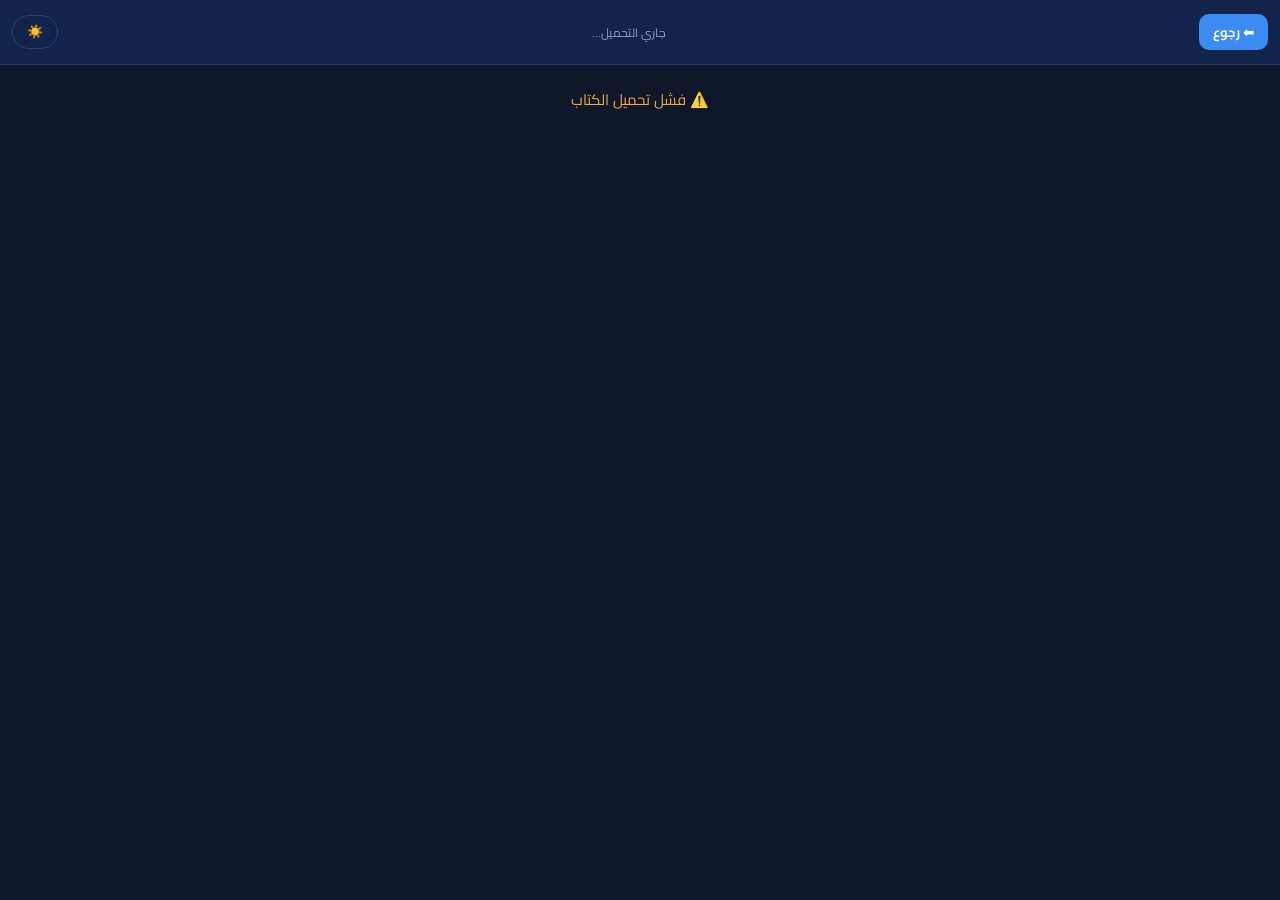
==== static/viewer.html @ 53235cf1 "Deploy to Vercel v1" ====
<!DOCTYPE html>
<html lang="ar" dir="rtl" data-theme="dark">
<head>
<meta charset="utf-8">
<meta name="viewport" content="width=device-width, initial-scale=1">
<title>KodNaqi Reader</title>
<link rel="stylesheet" href="/static/style.css">
<style>
  body { margin: 0; background: #0f172a; padding-top: 55px; }
  #bar { position: fixed; top: 0; left: 0; right: 0; background: var(--card); border-bottom: 1px solid var(--border); padding: 8px 12px; display: flex; justify-content: space-between; align-items: center; z-index: 999; }
  #bar button { width: auto; padding: 6px 14px; font-size: 13px; }
  #pages { display: flex; flex-direction: column; align-items: center; padding-bottom: 30px; gap: 12px; }
  canvas { background: #fff; box-shadow: 0 0 10px rgba(0,0,0,.5); border-radius: 4px; }
  .loading-text { text-align: center; margin-top: 30px; color: var(--accent); font-size: 15px; }
</style>
<script>
document.documentElement.dataset.theme=localStorage.getItem('kq-theme')||'dark';
var l=localStorage.getItem('kq-lang')||'ar';
document.documentElement.lang=l;document.documentElement.dir=l==='ar'?'rtl':'ltr';
</script>
</head>
<body>
<div id="bar">
  <button onclick="history.back()" id="backBtn">⬅</button>
  <span id="info" class="muted" style="font-size:12px">جاري التحميل...</span>
  <div class="ctrl">
    <button onclick="toggleTheme()" id="themeBtn">🌙</button>
  </div>
</div>
<div id="pages">
  <div id="loadingMsg" class="loading-text">⏳ يرجى الانتظار، جاري معالجة النصوص...</div>
</div>
<script src="/static/pdf.min.js"></script>
<script src="/static/pdf.worker.min.js"></script>
<script>
pdfjsLib.GlobalWorkerOptions.workerSrc='/static/pdf.worker.min.js';
const id=new URLSearchParams(location.search).get('id');
const ar=document.documentElement.lang==='ar';
backBtn.textContent=ar?'⬅ رجوع':'⬅ Back';
function toggleTheme(){const th=document.documentElement.dataset.theme==='dark'?'light':'dark';document.documentElement.dataset.theme=th;localStorage.setItem('kq-theme',th);themeBtn.textContent=th==='dark'?'☀️':'🌙';}
themeBtn.textContent=document.documentElement.dataset.theme==='dark'?'☀️':'🌙';

(async()=>{
  try{
    const resp=await fetch('/api/book/'+id+'/pdf');
    if(!resp.ok){document.getElementById('loadingMsg').textContent='⚠️ فشل تحميل الكتاب';return;}
    const buf=await resp.arrayBuffer();
    
    const pdf=await pdfjsLib.getDocument({
      data: buf,
      cMapUrl: 'https://cdnjs.cloudflare.com/ajax/libs/pdf.js/3.11.174/cmaps/',
      cMapPacked: true,
      standardFontDataUrl: 'https://cdnjs.cloudflare.com/ajax/libs/pdf.js/3.11.174/standard_fonts/',
      disableFontFace: true,  // 👈 إجبار المتصفح على تجاهل الخطوط التالفة
      useSystemFonts: true    // 👈 استخدام خطوط الهاتف
    }).promise;
    
    document.getElementById('loadingMsg').style.display = 'none';
    info.textContent=pdf.numPages+(ar?' صفحة':' pages');
    
    const cont=document.getElementById('pages');
    const outputScale = window.devicePixelRatio || 1;
    const containerWidth = window.innerWidth - 20; 
    
    for(let p=1;p<=pdf.numPages;p++){
      const page=await pdf.getPage(p);
      const unscaledViewport = page.getViewport({scale: 1});
      const scale = containerWidth / unscaledViewport.width;
      const viewport = page.getViewport({scale: scale});
      
      const canvas = document.createElement('canvas');
      const context = canvas.getContext('2d');
      
      canvas.width = Math.floor(viewport.width * outputScale);
      canvas.height = Math.floor(viewport.height * outputScale);
      canvas.style.width = Math.floor(viewport.width) + "px";
      canvas.style.height = Math.floor(viewport.height) + "px";
      
      const transform = outputScale !== 1 ? [outputScale, 0, 0, outputScale, 0, 0] : null;
      cont.appendChild(canvas);
      
      await page.render({canvasContext: context, transform: transform, viewport: viewport}).promise;
    }
  }catch(e){
    document.getElementById('loadingMsg').textContent='⚠️ خطأ: '+e.message;
  }
})();
</script>
</body>
</html>
---- static/style.css ----
@font-face{font-family:'AppFont';font-weight:400;src:url('/static/fonts/cairo-400.woff2') format('woff2');unicode-range:U+0600-06FF,U+0750-077F,U+FB50-FDFF,U+FE70-FEFF;}
@font-face{font-family:'AppFont';font-weight:600;src:url('/static/fonts/cairo-600.woff2') format('woff2');unicode-range:U+0600-06FF,U+0750-077F,U+FB50-FDFF,U+FE70-FEFF;}
@font-face{font-family:'AppFont';font-weight:700;src:url('/static/fonts/cairo-700.woff2') format('woff2');unicode-range:U+0600-06FF,U+0750-077F,U+FB50-FDFF,U+FE70-FEFF;}
@font-face{font-family:'AppFont';font-weight:400;src:url('/static/fonts/poppins-400.woff2') format('woff2');unicode-range:U+0000-024F;}
@font-face{font-family:'AppFont';font-weight:600;src:url('/static/fonts/poppins-600.woff2') format('woff2');unicode-range:U+0000-024F;}
@font-face{font-family:'AppFont';font-weight:700;src:url('/static/fonts/poppins-700.woff2') format('woff2');unicode-range:U+0000-024F;}

:root[data-theme="dark"]{--bg:#0a1730;--card:#12244a;--text:#eaf1fb;--muted:#8fa3c8;--accent:#f2a93b;--accent2:#3b8cf2;--input:#0b1936;--border:#26436f;--ok:#2fbf71;}
:root[data-theme="light"]{--bg:#eef3fa;--card:#ffffff;--text:#10264d;--muted:#5a6f92;--accent:#e89b1c;--accent2:#2176e0;--input:#ffffff;--border:#cfdaea;--ok:#1d9e5b;}

*{box-sizing:border-box;font-family:'AppFont',Tahoma,sans-serif;}
body{margin:0;background:var(--bg);color:var(--text);transition:background .3s,color .3s;}
.wrap{max-width:700px;margin:0 auto;padding:16px;}
.card{background:var(--card);border:1px solid var(--border);border-radius:14px;padding:18px;margin-bottom:12px;box-shadow:0 2px 8px rgba(0,0,0,.12);}
h1{color:var(--accent);font-size:22px;text-align:center;font-weight:700;margin:10px 0;}
h2{color:var(--accent2);font-size:18px;font-weight:700;}

input,button{width:100%;padding:11px 14px;margin:6px 0;border-radius:10px;font-size:15px;font-family:inherit;}
input{background:var(--input);border:1px solid var(--border);color:var(--text);outline:none;transition:border-color .2s,box-shadow .2s;}
input:focus{border-color:var(--accent2);box-shadow:0 0 0 3px rgba(59,140,242,.18);}
button{background:var(--accent2);color:#fff;font-weight:700;border:none;cursor:pointer;transition:opacity .2s;}
button:active{opacity:.85;}
button.off{background:var(--muted);}
button.red{background:#d64545;}

.topbar{display:flex;justify-content:space-between;align-items:center;margin-bottom:8px;gap:8px;}
.ctrl{display:flex;gap:6px;}
.ctrl button{width:auto;padding:6px 13px;font-size:13px;background:var(--card);border:1px solid var(--border);color:var(--text);border-radius:20px;font-weight:600;}
.pill{font-size:11px;padding:3px 10px;border-radius:20px;background:rgba(47,191,113,.15);color:var(--ok);font-weight:700;white-space:nowrap;}
.pill.no{background:rgba(143,163,200,.15);color:var(--muted);}
.book{display:flex;justify-content:space-between;align-items:center;gap:10px;}
.subj{color:var(--accent);font-size:12px;font-weight:600;}
small,.muted{color:var(--muted);}
.err{color:#e05c5c;}
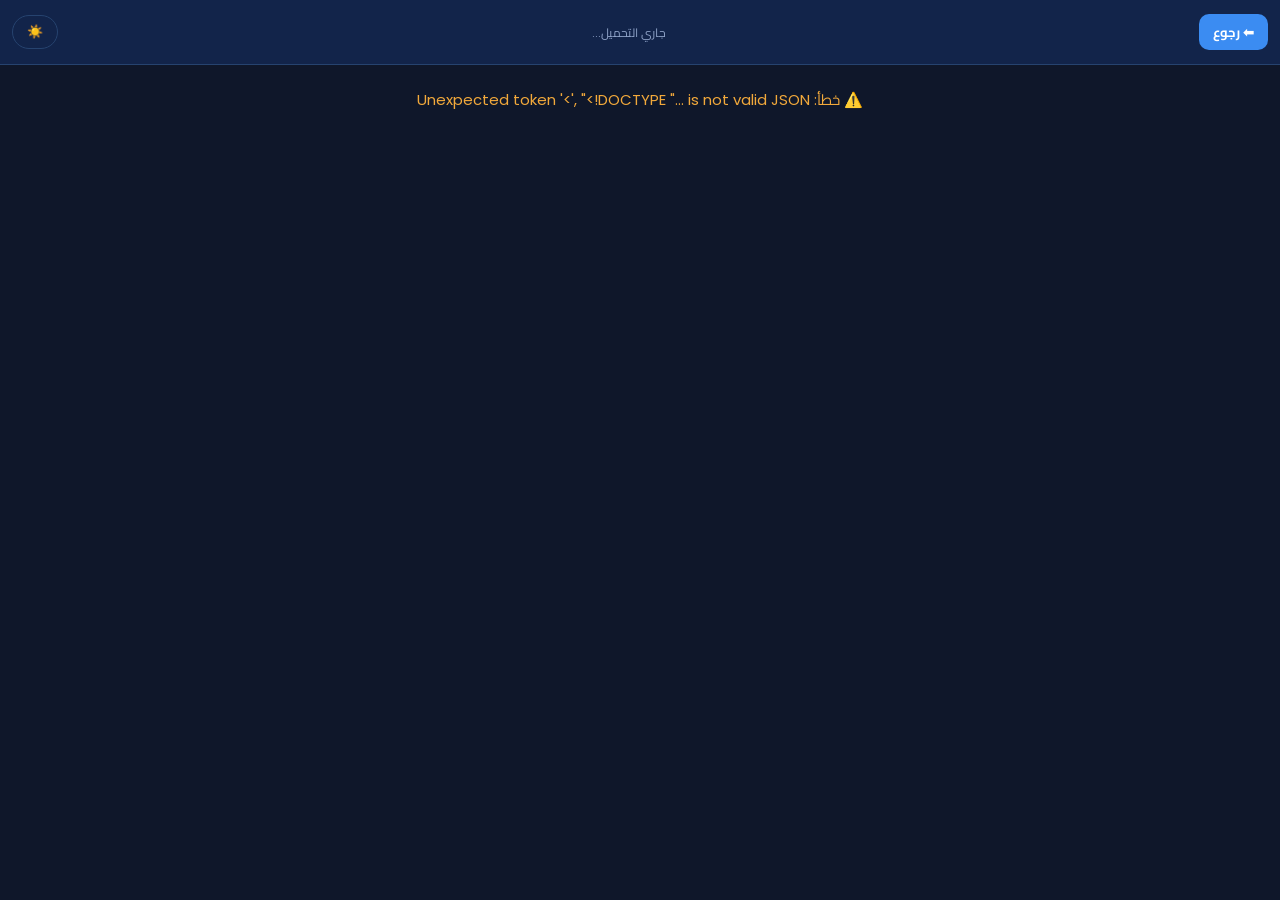
==== commit 848ce90a: "Perf: Bypass server-side PDF processing for instant loading and use CSS watermark" ====
--- a/static/viewer.html
+++ b/static/viewer.html
@@ -6,11 +6,18 @@
 <title>KodNaqi Reader</title>
 <link rel="stylesheet" href="/static/style.css">
 <style>
-  body { margin: 0; background: #0f172a; padding-top: 55px; }
+  body { margin: 0; background: #0f172a; padding-top: 55px; overflow-x: hidden; }
   #bar { position: fixed; top: 0; left: 0; right: 0; background: var(--card); border-bottom: 1px solid var(--border); padding: 8px 12px; display: flex; justify-content: space-between; align-items: center; z-index: 999; }
   #bar button { width: auto; padding: 6px 14px; font-size: 13px; }
-  #pages { display: flex; flex-direction: column; align-items: center; padding-bottom: 30px; gap: 12px; }
+  
+  #pages-container { position: relative; display: flex; flex-direction: column; align-items: center; padding-bottom: 30px; gap: 12px; }
   canvas { background: #fff; box-shadow: 0 0 10px rgba(0,0,0,.5); border-radius: 4px; }
+  .page-placeholder { width: 100%; max-width: 1000px; background: #1e293b; display: flex; justify-content: center; align-items: center; color: #64748b; border-radius: 4px; }
+  
+  /* طبقة العلامة المائية */
+  #watermark-layer { position: absolute; top: 0; left: 0; width: 100%; height: 100%; pointer-events: none; z-index: 10; overflow: hidden; }
+  .watermark-text { position: absolute; color: rgba(150, 150, 150, 0.25); font-size: 18px; font-weight: bold; transform: rotate(-30deg); white-space: nowrap; font-family: sans-serif; }
+  
   .loading-text { text-align: center; margin-top: 30px; color: var(--accent); font-size: 15px; }
 </style>
 <script>
@@ -27,9 +34,12 @@
     <button onclick="toggleTheme()" id="themeBtn">🌙</button>
   </div>
 </div>
-<div id="pages">
-  <div id="loadingMsg" class="loading-text">⏳ يرجى الانتظار، جاري معالجة النصوص...</div>
+
+<div id="pages-container">
+  <div id="loadingMsg" class="loading-text">⏳ جاري تحميل الكتاب (سريع جداً الآن)...</div>
+  <div id="watermark-layer"></div>
 </div>
+
 <script src="/static/pdf.min.js"></script>
 <script src="/static/pdf.worker.min.js"></script>
 <script>
@@ -42,45 +52,83 @@
 
 (async()=>{
   try{
-    const resp=await fetch('/api/book/'+id+'/pdf');
-    if(!resp.ok){document.getElementById('loadingMsg').textContent='⚠️ فشل تحميل الكتاب';return;}
-    const buf=await resp.arrayBuffer();
+    // 1. جلب بيانات الملف واسم الطالب
+    const detailsRes = await fetch('/api/book/'+id+'/pdf');
+    const details = await detailsRes.json();
+    if(details.error) throw new Error(details.error);
+    
+    // إضافة العلامة المائية (تكرار النص على الشاشة)
+    const wmLayer = document.getElementById('watermark-layer');
+    const wmText = `${details.name} - ${details.phone} - KodNaqi Library`;
+    for(let i=0; i<100; i++) {
+        const span = document.createElement('div');
+        span.className = 'watermark-text';
+        span.textContent = wmText;
+        span.style.top = (Math.random() * 100) + '%';
+        span.style.left = (Math.random() * 100) + '%';
+        wmLayer.appendChild(span);
+    }
+
+    // 2. جلب ملف الـ PDF مباشرة من السحابة (بدون المرور بالسيرفر)
+    const pdfData = await fetch(details.url).then(res => res.arrayBuffer());
     
     const pdf=await pdfjsLib.getDocument({
-      data: buf,
+      data: pdfData,
       cMapUrl: 'https://cdnjs.cloudflare.com/ajax/libs/pdf.js/3.11.174/cmaps/',
       cMapPacked: true,
       standardFontDataUrl: 'https://cdnjs.cloudflare.com/ajax/libs/pdf.js/3.11.174/standard_fonts/',
-      disableFontFace: true,  // 👈 إجبار المتصفح على تجاهل الخطوط التالفة
-      useSystemFonts: true    // 👈 استخدام خطوط الهاتف
+      disableFontFace: true,
+      useSystemFonts: true
     }).promise;
     
     document.getElementById('loadingMsg').style.display = 'none';
     info.textContent=pdf.numPages+(ar?' صفحة':' pages');
     
-    const cont=document.getElementById('pages');
-    const outputScale = window.devicePixelRatio || 1;
-    const containerWidth = window.innerWidth - 20; 
+    const cont=document.getElementById('pages-container');
+    const containerWidth = window.innerWidth - 20;
     
-    for(let p=1;p<=pdf.numPages;p++){
+    // 3. تجهيز الصفحات (Lazy Loading)
+    for(let p=1; p<=pdf.numPages; p++){
       const page=await pdf.getPage(p);
-      const unscaledViewport = page.getViewport({scale: 1});
-      const scale = containerWidth / unscaledViewport.width;
-      const viewport = page.getViewport({scale: scale});
+      const viewport = page.getViewport({scale: 1});
+      const scale = containerWidth / viewport.width;
+      const finalViewport = page.getViewport({scale: scale});
       
-      const canvas = document.createElement('canvas');
-      const context = canvas.getContext('2d');
+      const div = document.createElement('div');
+      div.className = 'page-placeholder';
+      div.style.height = Math.floor(finalViewport.height) + 'px';
+      div.textContent = '...';
+      // إدراج الصفحة قبل طبقة العلامة المائية
+      cont.insertBefore(div, wmLayer);
       
-      canvas.width = Math.floor(viewport.width * outputScale);
-      canvas.height = Math.floor(viewport.height * outputScale);
-      canvas.style.width = Math.floor(viewport.width) + "px";
-      canvas.style.height = Math.floor(viewport.height) + "px";
-      
-      const transform = outputScale !== 1 ? [outputScale, 0, 0, outputScale, 0, 0] : null;
-      cont.appendChild(canvas);
-      
-      await page.render({canvasContext: context, transform: transform, viewport: viewport}).promise;
+      div.renderPage = async () => {
+        if (div.dataset.rendered) return;
+        div.dataset.rendered = 'true';
+        div.textContent = '';
+        
+        const canvas = document.createElement('canvas');
+        canvas.style.width = Math.floor(finalViewport.width) + "px";
+        canvas.style.height = Math.floor(finalViewport.height) + "px";
+        const outputScale = Math.min(window.devicePixelRatio || 1, 2);
+        canvas.width = Math.floor(finalViewport.width * outputScale);
+        canvas.height = Math.floor(finalViewport.height * outputScale);
+        
+        const ctx = canvas.getContext('2d');
+        const transform = outputScale !== 1 ? [outputScale, 0, 0, outputScale, 0, 0] : null;
+        
+        div.appendChild(canvas);
+        await page.render({canvasContext: ctx, transform: transform, viewport: finalViewport}).promise;
+      };
     }
+
+    const observer = new IntersectionObserver((entries) => {
+      entries.forEach(entry => {
+        if (entry.isIntersecting) entry.target.renderPage();
+      });
+    }, { rootMargin: "300px" });
+
+    document.querySelectorAll('.page-placeholder').forEach(el => observer.observe(el));
+    
   }catch(e){
     document.getElementById('loadingMsg').textContent='⚠️ خطأ: '+e.message;
   }
